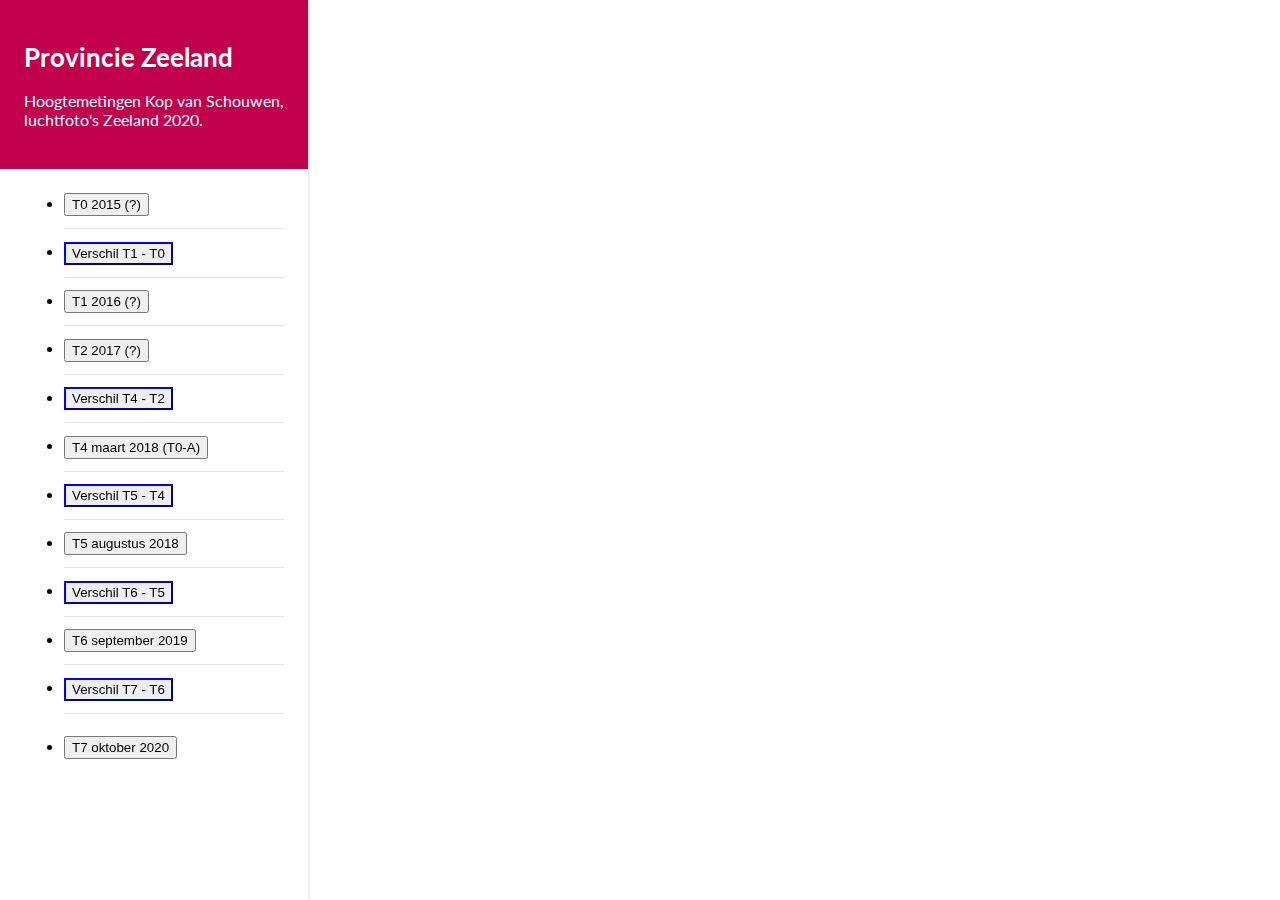
==== index-luchtfoto.html @ 13a3cd75 "project files" ====
<!DOCTYPE html>
<html lang="en">
    <head>
        <meta charset="utf-8">
        <meta http-equiv="X-UA-Compatible" content="IE=Edge,chrome=1">
        <meta name="viewport" content="width=device-width, initial-scale=1, maximum-scale=1, minimum-scale=1, user-scalable=no">
        <title>Provincie Zeeland - Hoogtemetingen Kop van Schouwen</title>
        <link href='https://fonts.googleapis.com/css?family=Lato:300,400,700' rel='stylesheet' type='text/css'>
        <!-- <link href="css/index.css" media="screen" rel="stylesheet" type="text/css" /> -->
        <link href="https://cesium.com/downloads/cesiumjs/releases/1.69/Build/Cesium/Widgets/widgets.css" rel="stylesheet">
        <link href="https://cesium.com/downloads/cesiumjs/releases/1.69/Build/Cesium/Widgets/lighter.css" rel="stylesheet">
        <link href="css/app.css" media="screen" rel="stylesheet" type="text/css" />  
        <style>
            .fullSize 
	    {
                display: block;
                position: absolute;
                top: 0;
                left: 0;
                border: none;
                width: 100%;
                height: 100%;
            }

            .fill-pz-red {background: #C2004B; color:#FFF;}
  	    .toolbar-info {padding: 24px; margin: -24px -24px 24px -24px;}
        </style>
    </head>
    <body>
        <div id="cesiumContainer" class="fullSize"></div>
        <div id="loadingOverlay" class="u-txt-center u-valign"><div class="spinner spinner-quart u-malign"></div></div>
        <div id="toolbar">
            <div class="toolbar-info fill-pz-red color-white">
                <h1 class="toolbar-title u-vspace-m">Provincie Zeeland</h1>
                <p>
		Hoogtemetingen Kop van Schouwen,
		luchtfoto's Zeeland 2020.
		</p>
            </div>
            <ul class="toolbarOptions" data-bind="foreach: layers">
		<!-- <li><input type="checkbox" id="shore_t1" name="shore_t1" onclick="toggleLayer('shore_t1', 0);">&nbsp;Imagery Shore T1</li>
 		<li><input type="checkbox" id="shore_t3" name="shore_t3" onclick="toggleLayer('shore_t3', 1);">&nbsp;Imagery Shore T3</li>
                <li><hr></li> -->
                <li><input type="button" id="button_T0" name="button_T0" onclick="setTerrain('terrainT0');" value="T0 2015 (?)"></li>
				<li><input type="button" id="button_T1-T0" name="button_T1-T0" style="border-color: blue"; onclick="setTerrainT1_T0('terrainT1');" value="Verschil T1 - T0"></li>
                <li><input type="button" id="button_T1" name="button_T1" onclick="setTerrain('terrainT1');" value="T1 2016 (?)"></li>
				<li><input type="button" id="button_T2" name="button_T2" onclick="setTerrain('terrainT2');" value="T2 2017 (?)"></li>
                <!-- <li><input type="button" id="button_T3" name="button_T3" onclick="setTerrain('terrainT3');" value="T3 SandMask augustus 2017"></li> -->
				<li><input type="button" id="button_T4-T2" name="button_T4-T2" style="border-color: blue"; onclick="setTerrainT4_T2('terrainT4');" value="Verschil T4 - T2"></li>
                <li><input type="button" id="button_T4" name="button_T4" onclick="setTerrain('terrainT4');" value="T4 maart 2018 (T0-A)"></li>
				<li><input type="button" id="button_T5-T4" name="button_T5-T4" style="border-color: blue"; onclick="setTerrainT5_T4('terrainT5');" value="Verschil T5 - T4"></li>
                <li><input type="button" id="button_T5" name="button_T5" onclick="setTerrain('terrainT5');" value="T5 augustus 2018"></li>
				<li><input type="button" id="button_T6-T5" name="button_T6-T5" style="border-color: blue"; onclick="setTerrainT6_T5('terrainT6');" value="Verschil T6 - T5"></li>
                <li><input type="button" id="button_T6" name="button_T6" onclick="setTerrain('terrainT6');" value="T6 september 2019"></li>
				<li><input type="button" id="button_T7-T6" name="button_T7-T6" style="border-color: blue"; onclick="setTerrainT7_T6('terrainT7');" value="Verschil T7 - T6"></li>
				<li><input type="button" id="button_T7" name="button_T7" onclick="setTerrain('terrainT7');" value="T7 oktober 2020"></li>
                <!--<li><input type="button" id="button_S1" name="button_S1" style="background-color: red"; onclick="setTerrain('terrainS1');" value="Zeespiegelstijging 2 meter"></li> --> 
            </ul>
        </div>

        <div id="camera" style="display:none"></div>

        <script src="https://cesium.com/downloads/cesiumjs/releases/1.69/Build/Cesium/Cesium.js"></script>
        <script src="//cdnjs.cloudflare.com/ajax/libs/jquery/2.1.4/jquery.min.js"></script>
        <script src="Source/App-luchtfoto.js"></script>
    </body>
</html>
---- css/index.css ----
.backdrop {
    display: inline-block;
    background: rgba(42, 42, 42, 0.7);
    border-radius: 5px;
    border: 1px solid #444;
    padding: 5px 10px;
    color: #fff;
    line-height: 150%;
    font-size: small;
}

#heightSliderLabel, #heightValue {
    vertical-align: top;
}

.backdrop a:link, .backdrop a:visited, .backdrop a:hover {
    color: #fff
}

.loadingIndicator {
    display: none;
    position: absolute;
    top: 50%;
    left: 50%;
    margin-top: -33px;
    margin-left: -33px;
    width: 66px;
    height: 66px;
    background: url(Source/Images/ajax-loader.gif) center no-repeat;
}

.cover {
    display: none;
    position: absolute;
    background-color: rgba(0, 0, 0, 0.75);
    top: 0;
    left: 0;
    right: 0;
    bottom: 0;
}

#menu {
    position: absolute;
    left: 10px;
    top: 10px;
}

.nowrap {
    white-space: nowrap;
}

html, body, #cesiumContainer {
    width: 100%;
    height: 100%;
    margin: 0;
    padding: 0;
    overflow: hidden;
    font-family: sans-serif;
    background: #000;
}

button.cesium-infoBox-camera {
    display: none;
}

#3DTiles {
    padding-top: 10px;
}
---- css/app.css ----
body {
	font-family: 'Lato';
}

.Header {
	position: fixed;
	top: 0;
	width: 100%;
	background: rgba(255, 255, 255, .9);
	border-bottom: 1px solid #e5e5e5;
	padding: 20px 0;
  z-index: 1;
  left: 0;
  right: 0;
}

.Container {
	width: 940px;
	margin: 0 auto;
}
.Container--fixed {
	margin-top: 120px;
}

.Footer {
	border-top: 1px solid #e5e5e5;
	padding: 20px 0;
	margin-top: 20px;
}

.block {
	border-bottom: 1px dotted #e5e5e5;
	padding: 60px 0;
}

.block--noborder {
  border-bottom: 0;
  margin-bottom: 120px;
}
/*

.cesium-viewer-toolbar {
  background-color: #fff;
  padding: 8px;
  border-radius: 4px;
  top: 20px;
  right: 20px;
  box-shadow: 0 0 10px rgba(0, 0, 0, .2);
}


.cesium-viewer-toolbar svg {
	display: none;
}



.cesium-timeline-icon16 {
	background: white;
  border-radius: 50%;
  width: 18px;
  height: 18px;
  border: 1px solid rgba(0, 0, 0, .2);
  box-shadow: 0 0 2px rgba(0, 0, 0, .2);
  bottom: -8px !important;
}

.cesium-timeline-ticTiny,
.cesium-timeline-ticSub,
.cesium-timeline-ticMain,
.cesium-timeline-needle,
.cesium-timeline-trackContainer
{
	display: none;
}

.cesium-timeline-main {
	border: 0;
}
.cesium-timeline-bar {
  height: 4px;
  overflow: visible;
  position: relative;
  border: 0;
  background-color: #0090D7;
  background-image: none;
  border-radius: 50px;
}

.cesium-viewer-bottom {
	top: 0;
}

.cesium-viewer-timelineContainer, .cesium-timeline-main, .cesium-timeline-bar {
	overflow: visible
}

.cesium-timeline-ticLabel {
	 top: -24px;
  font-family: 'Lato';
}

*/

p.small {
  font-size: 11px;
  color: #666;
}
.itm-media {
  float:left;
}
.itm-body {
  display: block;
  overflow: hidden;
}

.toolbar-info {
  padding: 24px;
  margin: -24px -24px 24px -24px;
}
.toolbar-title {
  font-size: 26px;
}
#toolbar {
  padding: 24px;
  position: fixed;
  background: #fff;
  box-shadow: 0 0 4px rgba(0, 0, 0, .2);
  top: 0;
  left: 0;
  bottom: 0;
  width: 260px;
}
#toolbar input {
    vertical-align: middle;
    padding-top: 2px;
    padding-bottom: 2px;
}
#toolbar table tr {
    transform: translateY(0);
    transition: transform 0.4s ease-out;
}
#toolbar table tr.up {
    transform: translateY(33px);
    transition: none;
}
#toolbar table tr.down {
    transform: translateY(-33px);
    transition: none;
}


#toolbar .select-styled { display: none; }
#toolbar .select-options { display: none; }



#toolbar .toolbarOptions li {
  margin-bottom: 12px;
  padding-bottom: 12px;
  border-bottom: 1px solid #e5e5e5;
}
#toolbar .toolbarOptions li:last-child {
  margin-top: 22px;
  border-bottom: 0;
}

.toolbarOptions-actions {
  right: 0;
  top: 0;
}

.toolbarOptions-actions .cesium-button {
  margin: 0;
  padding: 6px 8px;
  margin: 0;
  padding: 6px 8px;
  background-color: transparent;
  border-radius: 50%;
  border: 2px solid #e5e5e5;
  display: inline-block;
  text-indent: -9000px;
  width: 30px;
  height: 30px;
  position: relative;
}

  .toolbarOptions-actions .cesium-button:before {
    content:"";
    width: 5px;
    height: 2px;
    background: #666;
    position: absolute;
    top: 13px;
    right: 9px;
    border-radius: 4px;
    transform: rotate(45deg);

  }
  .toolbarOptions-actions .cesium-button:after {
    content:"";
    width: 5px;
    height: 2px;
    background: #666;
    position: absolute;
    top: 13px;
    right: 12px;
    border-radius: 4px;
    transform: rotate(-45deg);
  }


  .toolbarOptions-actions .cesium-button.cesium-button--down:before {
    content:"";
    width: 5px;
    height: 2px;
    background: #666;
    position: absolute;
    top: 13px;
    right: 9px;
    border-radius: 4px;
    transform: rotate(-45deg);
  }
  .toolbarOptions-actions .cesium-button.cesium-button--down:after {
    content:"";
    width: 5px;
    height: 2px;
    background: #666;
    position: absolute;
    top: 13px;
    right: 12px;
    border-radius: 4px;
    transform: rotate(45deg);

  }


#toolbar .toolbarOptions li:last-child .select-styled { display: block; }

#toolbar .toolbarOptions li:last-child .toolbarOptions-actions {
  display: none;
}


#toolbar .toolbarOptions li:nth-child(4) .cesium-button--down {
  display: none;
}


#toolbar .toolbarOptions-text { width: 200px; }

#toolbar .toolbarOptions .select-styled {
  top: -8px;
}



input[type=range] {
  -webkit-appearance: none;
  margin: 10px 0;
  background: #fff;
}
input[type=range]:focus {
  outline: none;
}
input[type=range]::-webkit-slider-runnable-track {
  width: 100%;
  height: 2px;
  cursor: pointer;
  animate: 0.2s;
  background: #e5e5e5;
  border-radius: 25px;
}
input[type=range]::-webkit-slider-thumb {
  background: #fff;
  border: 1px solid rgba(0,0,0,0.20);
  box-shadow: 0px 1px 2px 0px rgba(0,0,0,0.30);
  height: 10px;
  width: 10px;
  border-radius: 50%;
  cursor: pointer;
  -webkit-appearance: none;
  margin-top: -5px;
}
input[type=range]:focus::-webkit-slider-runnable-track {
  background: #0090D7;
}
input[type=range]::-moz-range-track {
  width: 100%;
  height: 2px;
  cursor: pointer;
  animate: 0.2s;
  background: #e5e5e5;
  border-radius: 25px;
}
input[type=range]::-moz-range-thumb {
  background: #FFFFFF;
  border: 1px solid rgba(0,0,0,0.20);
  box-shadow: 0px 1px 2px 0px rgba(0,0,0,0.30);
  height: 10px;
  width: 10px;
  border-radius: 50%;
  cursor: pointer;
  -webkit-appearance: none;
  margin-top: -5px;
}

.cesium-viewer-infoBoxContainer {
  font-family: 'lato'
}
.cesium-infoBox {
  background: #fff;
  box-shadow: 0 0 4px 0 rgba(0, 0, 0, .2);
  border: 0;
  border-radius: 4px;
  max-width: 300px;
}
.cesium-infoBox-title {
  background: #333;
  padding: 50px 40px 30px 40px;
  height: auto;
  border-top-left-radius: 4px;
  border-top-right-radius: 4px;
  margin-bottom: 20px;
  color: #fff;
}

.cesium-infoBox-body {
  padding: 0;
  margin: 0 20px 20px 20px;
}

.cesium-infoBox-defaultTable {
  color: #333;
}
.cesium-infoBox-defaultTable tr {
  border-bottom: 1px solid #eee;
}
.cesium-infoBox-defaultTable tr:last-child {
  border-bottom: 0;
}
.cesium-infoBox-defaultTable tr:nth-child(odd) {
  background: #fff;
}
.cesium-infoBox-defaultTable tr:nth-child(even) {
  background: #fff;
}
.cesium-infoBox-defaultTable th {
  font-weight: normal;
  padding: 0;
  vertical-align: middle;
  text-align: left;
  font-weight: bold;
}
.cesium-infoBox-defaultTable td {
  color: #666;
  padding: 11px;
}

button.cesium-infoBox-camera {
  display: block;
  position: absolute;
  top: 22px;
  left: 50%;
  width: 22px;
  height: 22px;
  background: transparent;
  border-color: transparent;
  border-radius: 3px;
  padding: 0;
  margin: 0 0 0 -11px;
}

.cesium-viewer-toolbar {
  background: #fff;
  border-radius: 4px;
  box-shadow: 0 0 4px rgba(0, 0, 0, .2);
  top: 20px;
  right: 20px;
  padding: 4px 8px;
}
.cesium-viewer-toolbar svg {
  display: none;
}
.cesium-viewer-geocoderContainer {
  background: none;
  margin: 0 4px 0 0 ;
}

.cesium-home-button {
  background-color: transparent;
  border-radius: 0;
  background-image: url(../images/home.png);
  background-repeat: no-repeat;
  background-position: center center;
  border: 0;
  margin: 0 4px 0 0 ;
}

.cesium-home-button:hover {
  background-image: url(../images/home.png);
  background-repeat: no-repeat;
  background-position: center center;
  background-color: transparent;
  box-shadow: 0 0 0 ;
}

.cesium-geocoder-searchButton {
  background-color: transparent;
  border-radius: 0;
  background-image: url(../images/Search.png);
  background-repeat: no-repeat;
  background-position: center center;
  border: 0;
  height: 32px;
  top: 0;

}

.cesium-geocoder-searchButton:hover {
  background-image: url(../images/Search.png);
  background-repeat: no-repeat;
  background-position: center center;
  background-color: transparent;
  box-shadow: 0 0 0 ;
}

.cesium-navigation-help-button {
  background-image: url(../images/info.png);
  background-repeat: no-repeat;
  background-position: center center;
  background-color: transparent;
  box-shadow: 0 0 0 ;
  border: 0;
}

.cesium-navigation-help-button:hover {
  background-image: url(../images/info.png);
  background-repeat: no-repeat;
  background-position: center center;
  background-color: transparent;
  box-shadow: 0 0 0 ;
  border: 0;
}

.cesium-viewer-geocoderContainer .cesium-geocoder-input {
  border: 0px;
  background-color: transparent;
  color: #666;
  font-family: 'Lato';
  margin-left: 10px;
  margin-right: 22px;
  padding: 0;
  border: 0 !important;
  border-bottom: 1px solid #e5e5e5;
}

.cesium-viewer-geocoderContainer:hover .cesium-geocoder-input {
  margin-right: 48px;
}


.cesium-viewer-geocoderContainer .cesium-geocoder-input:focus {
  background: transparent;
  color: #333;

}
span.cesium-sceneModePicker-wrapper {
  margin: 0;
}

.cesium-sceneModePicker-wrapper .cesium-sceneModePicker-button3D, .cesium-sceneModePicker-wrapper .cesium-sceneModePicker-buttonColumbusView, .cesium-sceneModePicker-wrapper .cesium-sceneModePicker-button2D {
  margin: 0;
}

.cesium-button.cesium-toolbar-button.cesium-sceneModePicker-button3D, 
.cesium-button.cesium-toolbar-button.cesium-sceneModePicker-button2D,
.cesium-button.cesium-toolbar-button.cesium-sceneModePicker-buttonColumbusView  {
  background-color: transparent;
  border: 0;
}



.cesium-button.cesium-toolbar-button.cesium-sceneModePicker-button3D {
  background-image: url(../images/map.png);
  background-repeat: no-repeat;
  background-position: center center;
} 
.cesium-button.cesium-toolbar-button.cesium-sceneModePicker-button2D {
  background-image: url(../images/2D.png);
  background-repeat: no-repeat;
  background-position: center center;
}
.cesium-button.cesium-toolbar-button.cesium-sceneModePicker-buttonColumbusView  {
  background-image: url(../images/columbus.png);
  background-repeat: no-repeat;
  background-position: center center;
}

.cesium-button.cesium-toolbar-button.cesium-sceneModePicker-dropDown-icon.cesium-sceneModePicker-visible {
  background-color: #fff;
  border: 0;
  box-shadow: 0 0 4px rgba(0, 0, 0, .2);
}

.cesium-button.cesium-toolbar-button.cesium-sceneModePicker-dropDown-icon.cesium-sceneModePicker-visible[title="2D"] {
  background-image: url(../images/2D.png);
  background-repeat: no-repeat;
  background-position: center center;
  background-size: 50%;
}

.cesium-button.cesium-toolbar-button.cesium-sceneModePicker-dropDown-icon.cesium-sceneModePicker-visible[title="3D"] {
  background-image: url(../images/map.png);
  background-repeat: no-repeat;
  background-position: center center;
}
.cesium-button.cesium-toolbar-button.cesium-sceneModePicker-dropDown-icon.cesium-sceneModePicker-visible[title="Columbus View"] {
  background-image: url(../images/columbus.png);
  background-repeat: no-repeat;
  background-position: center center;
}

.cesium-viewer-fullscreenContainer {
  width: 32px;
  height: 32px;
  right: 20px;
  bottom: 20px;
  background-color: #fff;
  border: 0;
  border-radius: 4px;
  box-shadow: 0 0 4px rgba(0, 0, 0, .2);
}
.cesium-viewer-fullscreenContainer svg {
  display: none;
}
.cesium-button.cesium-fullscreenButton {
  background-color: transparent;
  background-image: url(../images/full-screen.png);
  background-repeat: no-repeat;
  background-position: center center;
  border: 0; 
}



select {
  border: 1px solid #E5E5E5;
  background-color: #fff;
  padding: 12px 10px;
  font-size: 14px;
  font-family: 'Lato';
  display: block;
  width: 100%;
  margin-bottom: 9px;
}
  .select-container {
    position: relative;
  }
  .select-container:before {
    content:"";
    width: 5px;
    height: 2px;
    background: #666;
    position: absolute;
    top: 22px;
    right: 10px;
    border-radius: 4px;
    transform: rotate(-45deg);
  }
  .select-container:after {
    content:"";
    width: 5px;
    height: 2px;
    background: #666;
    position: absolute;
    top: 22px;
    right: 13px;
    border-radius: 4px;
    transform: rotate(45deg);
  }

#loadingOverlay {
    position: absolute;
    top: 0;
    left: 300px;
    right: 0;
    bottom: 0;
    background: rgba(0, 0, 0, .6);
    display: none;
    z-index: 4;
}

.spinner {
  display: inline-block;
  position: relative;
  width: 50px;
  height: 50px;
  vertical-align: middle;
}
.spinner-quart {
  border-radius: 50px;
  border: 2px solid rgb(255, 255, 255);
}
.spinner-quart:after {
  content: '';
  position: absolute;
  top: -2px;
  right: -2px;
  bottom: -2px;
  left: -2px;
  border-radius: 50px;
  border: 2px solid transparent;
  border-top-color: #0090d7;
  -webkit-animation: spin 1s linear infinite;
  animation: spin 1s linear infinite;
}

@-webkit-keyframes spin {
    0%{ -webkit-transform: rotate(0deg); tranform: rotate(0deg);}
  100%{ -webkit-transform: rotate(360deg); tranform: rotate(360deg);}
}

@keyframes spin {
    0%{ -webkit-transform: rotate(0deg); tranform: rotate(0deg);}
  100%{ -webkit-transform: rotate(360deg); tranform: rotate(360deg);}
}


#camera {
  margin: 5px;
  position: absolute;
  background: rgba(42, 42, 42, 0.8);
  border-radius: 4px;
  /* bottom: 30px; */
  top: 100px;
  left: 360px;
  bottom: auto;
  box-shadow: 0 0 4px rgba(0, 0, 0, .3);
}
#camera img{
  max-width: 200px;
  border-radius: 4px;
}

.Browser {
  box-shadow:
    0 1px 4px 0 rgba(#000, .2),
    0 2px 8px 4px rgba(#000, .05);
  border-radius: 5px;
}

.Browser-actions {
  width: auto;
  padding: 8px 10px;
  list-style: none;
  overflow: hidden;
  background: #F2F2F2;
  border-top-left-radius: 4px;
  border-top-right-radius: 4px;
}

.Browser-actionsItem {
  float: left;
  width: 9px;
  height: 9px;
  margin-right: 5px;
  background: #ddd;
  border-radius: 50%;
}

.Browser-bar {
  background: #ddd;
  padding: 8px 10px;
  position: relative;
}

.Browser-bar:before,
.Browser-bar:after {
  content: "";
  position: absolute;
  top: -24px;
  width: 57px;
  height: 24px;
  background: #ddd;
  border-radius: 8px;
}

.Browser-bar:after {
  left: 110px;
  transform: matrix(1, 0, .45, 1, -32, 7.133);
}

.Browser-bar:before {
  left: 90px;
  transform: matrix(1, 0, -.45, 1, -32, 7.133);
}

.Browser-address {
  height: 16px;
  background: #fff;
  border-radius: 8px;
}

.Browser-media {
  position: relative;
  overflow: hidden;
  border-bottom-right-radius: 4px;
  border-bottom-left-radius: 4px;
}

.Browser-media  img {
  max-width: 100%;
  height: auto;
  vertical-align: bottom;
}

.Browser-media img.no-full {
  max-width: initial;
}

.Section-offset--left {
  transform: translateX(-80px);
}

.Section-offset--left--double {
  transform: translateX(-160px);
}

.Section-offset--right {
  transform: translateX(80px);
}

.Section-offset--right--double {
  transform: translateX(160px);
}
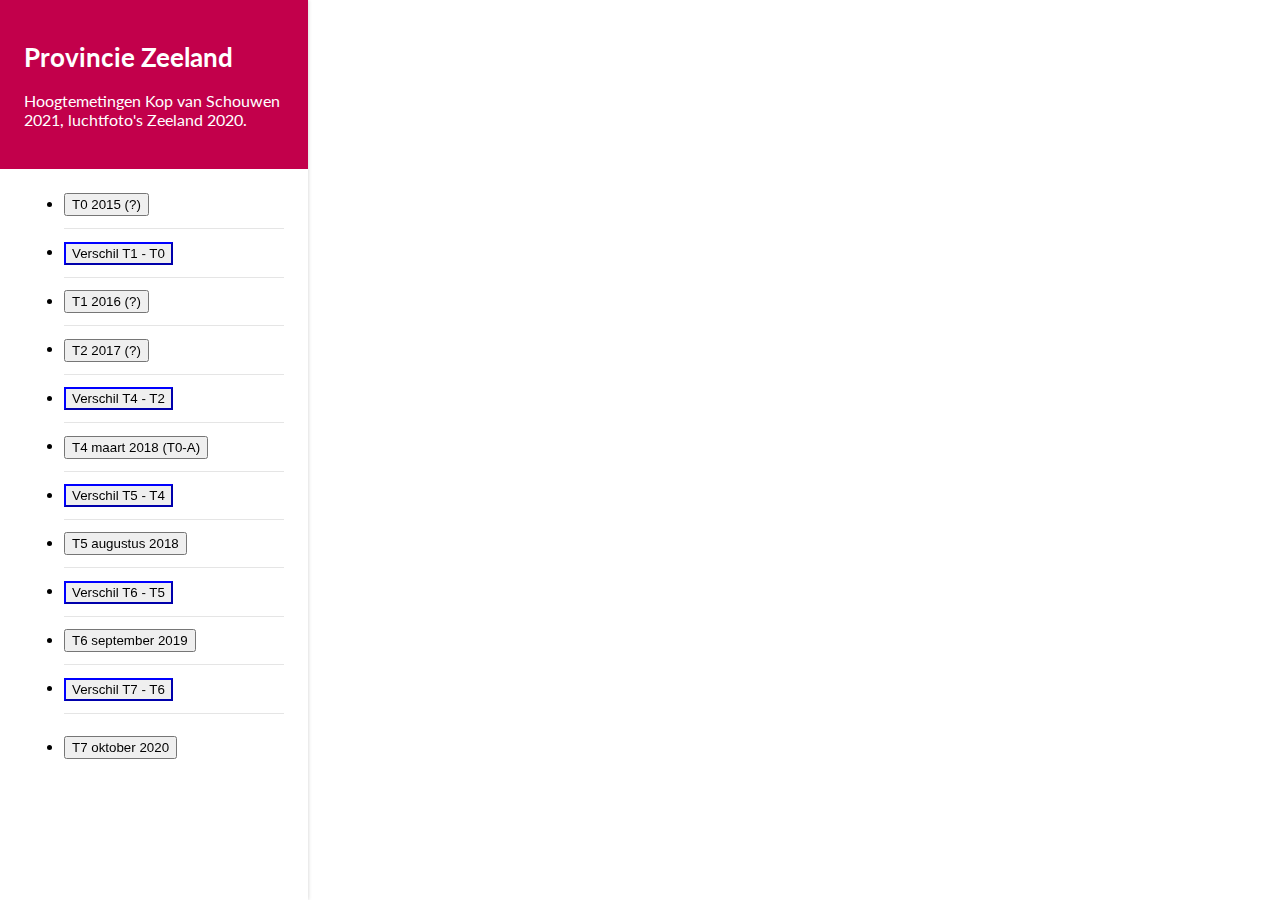
==== commit ac1a2372: "2021 aan koptekst toegevoegd" ====
--- a/index-luchtfoto.html
+++ b/index-luchtfoto.html
@@ -33,7 +33,7 @@
             <div class="toolbar-info fill-pz-red color-white">
                 <h1 class="toolbar-title u-vspace-m">Provincie Zeeland</h1>
                 <p>
-		Hoogtemetingen Kop van Schouwen,
+		Hoogtemetingen Kop van Schouwen 2021,
 		luchtfoto's Zeeland 2020.
 		</p>
             </div>
